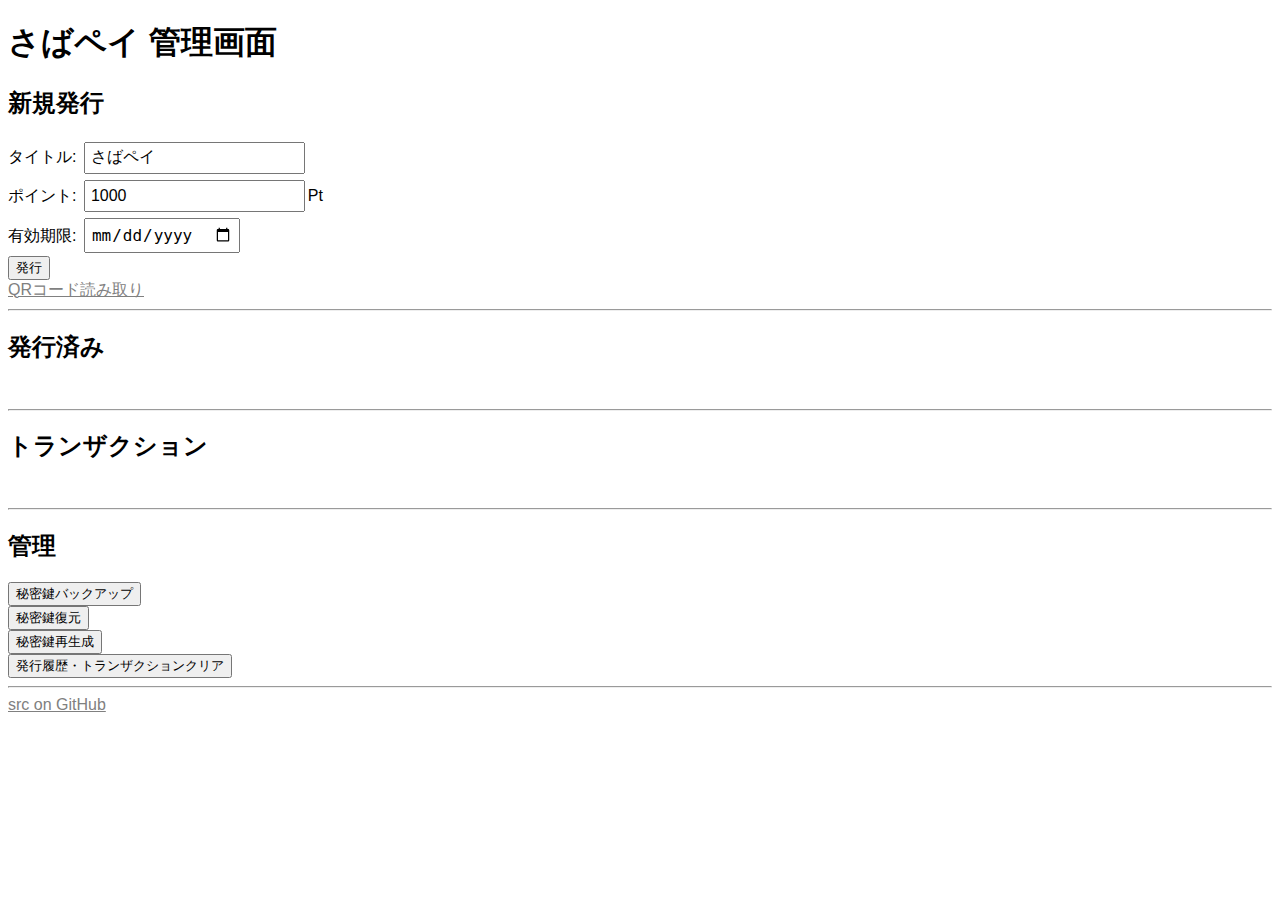
==== admin.html @ 66dc2f48 "change to sabapay" ====
<!DOCTYPE html><html lang="ja"><head><meta charset="utf-8"><meta name="viewport" content="width=device-width"><link rel="icon" href="data:">
<title>さばペイ 管理画面</title>
</head><body>
<h1>さばペイ 管理画面</h1>

<h2>新規発行</h2>
タイトル: <input id=intitle value="さばペイ"><br>
ポイント: <input id=inpoint value=1000>Pt<br>
有効期限: <input id=invalid type=date><br>
<button id=btn>発行</button><br>
<a href=https://code4fukui.github.io/qrlink-reader/>QRコード読み取り</a><br>
<div id=qr></div>

<hr>
<h2>発行済み</h2><br>
<div id=divlist></div>

<hr>
<h2>トランザクション</h2><br>
<div id=divlist2></div>

<hr>
<h2>管理</h2>
<button id=btnprikey>秘密鍵バックアップ</button><br>
<button id=btnprikey_recover>秘密鍵復元</button><br>
<button id=btnprikey_clear>秘密鍵再生成</button><br>
<button id=btndata_clear>発行履歴・トランザクションクリア</button><br>

<script type="module">
import * as sec from "https://code4fukui.github.io/sec.js/sec.js";
import { QRCode } from "https://js.sabae.cc/QRCode.js";
import { Base64URL } from "https://code4fukui.github.io/Base64URL/Base64URL.js";
import { TAI64N } from "https://code4fukui.github.io/TAI64N-es/TAI64N.js";
import { Day, DateTime } from "https://js.sabae.cc/DateTime.js";
import { CBOR } from "https://js.sabae.cc/CBOR.js";
import { json2table } from "./json2table.js";
import { indexStorage, db, dbtr } from "./db.js";

let prikey = Base64URL.decode(await indexStorage.getItem("prikey") || Base64URL.encode(sec.prikey()));
await indexStorage.setItem("prikey", Base64URL.encode(prikey));
console.log(prikey);
let pubkey = sec.pubkey(prikey);

invalid.value = new Day().dayAfter(365);

const showItems = async (divlist, db) => {
  const items = await db.getAll();
  console.log(items);
  divlist.innerHTML = "";
  divlist.appendChild(json2table(items, (td, name, value, item) => {
    if (name == "id") {
      const a = document.createElement("a");
      td.appendChild(a);
      a.href = makeQRURL(item);
      a.textContent = value;
      return true;
    } else if (value instanceof Uint8Array && value.length == 12) { // TAI64N
      const d = TAI64N.toDate(value);
      td.textContent = new DateTime(d).toString();
      return true;
    }
    return false;
  }));
};
showItems(divlist, db);
showItems(divlist2, dbtr);

const makeURL = (qrdata) => {
  const url0 = location.href;
  const url = url0.substring(0, url0.lastIndexOf("/") + 1);
  console.log(url0, url);
  return url + "?q=" + Base64URL.encode(qrdata);
};

const makeQRURL = (data) => {
  const cbor = CBOR.encode(data);
  const sig = sec.sign(prikey, cbor);
  const qrdata = CBOR.encode([cbor, sig]);
  const url = makeURL(qrdata);
  return url;
};

btn.onclick = async () => {
  const issue = TAI64N.now();
  const d = new Day(invalid.value).dayAfter(1);
  const dt = new DateTime(d);
  const valid = TAI64N.encode(new Date(dt.getTime()));
  const point = parseInt(inpoint.value);
  const title = intitle.value;
  const data = { title, point, issue, valid };

  data.id = await db.add(data);
  const tr = {
    issue,
    title,
    memberid: data.id,
    point,
    dpoint: point,
    valid,
  };
  await dbtr.add(tr);

  const url = makeQRURL(data);
  qr.innerHTML = "";
  const a = document.createElement("a");
  a.href = url;
  a.appendChild(new QRCode(url));
  qr.appendChild(a);

  await showItems(divlist, db);
  await showItems(divlist2, dbtr);
};

btnprikey.onclick = () => {
  prompt("秘密鍵", Base64URL.encode(prikey));
};
btnprikey_recover.onclick = async () => {
  const s = prompt("秘密鍵");
  if (s) {
    await indexStorage.setItem("prikey", s);
    prikey = Base64URL.decode(s);
    pubkey = sec.pubkey(prikey);
  }
};
btnprikey_clear.onclick = async () => {
  if (confirm("秘密鍵を再生成します")) {
    prikey = sec.prikey();
    await indexStorage.setItem("prikey", Base64URL.encode(prikey));
    pubkey = sec.pubkey(prikey);
  }
};

btndata_clear.onclick = async () => {
  if (!confirm("本当に消しちゃっていいですか？")) return;
  await db.removeAll();
  await dbtr.removeAll();
  await showItems(divlist, db);
  await showItems(divlist2, dbtr);
};
</script>

<hr>
<a href=https://github.com/code4fukui/sabapay>src on GitHub</a><br>

<style>
body {
  font-family: sans-serif;
}
input {
  padding: .3em;
  margin: .2em;
  font-size: 16px;
}
a {
  color: gray !important;
}
table {
  border-collapse: collapse;
}
td, th {
  border: 1px solid black;
  padding: .1em .4em;
}
</style>
</body><html>
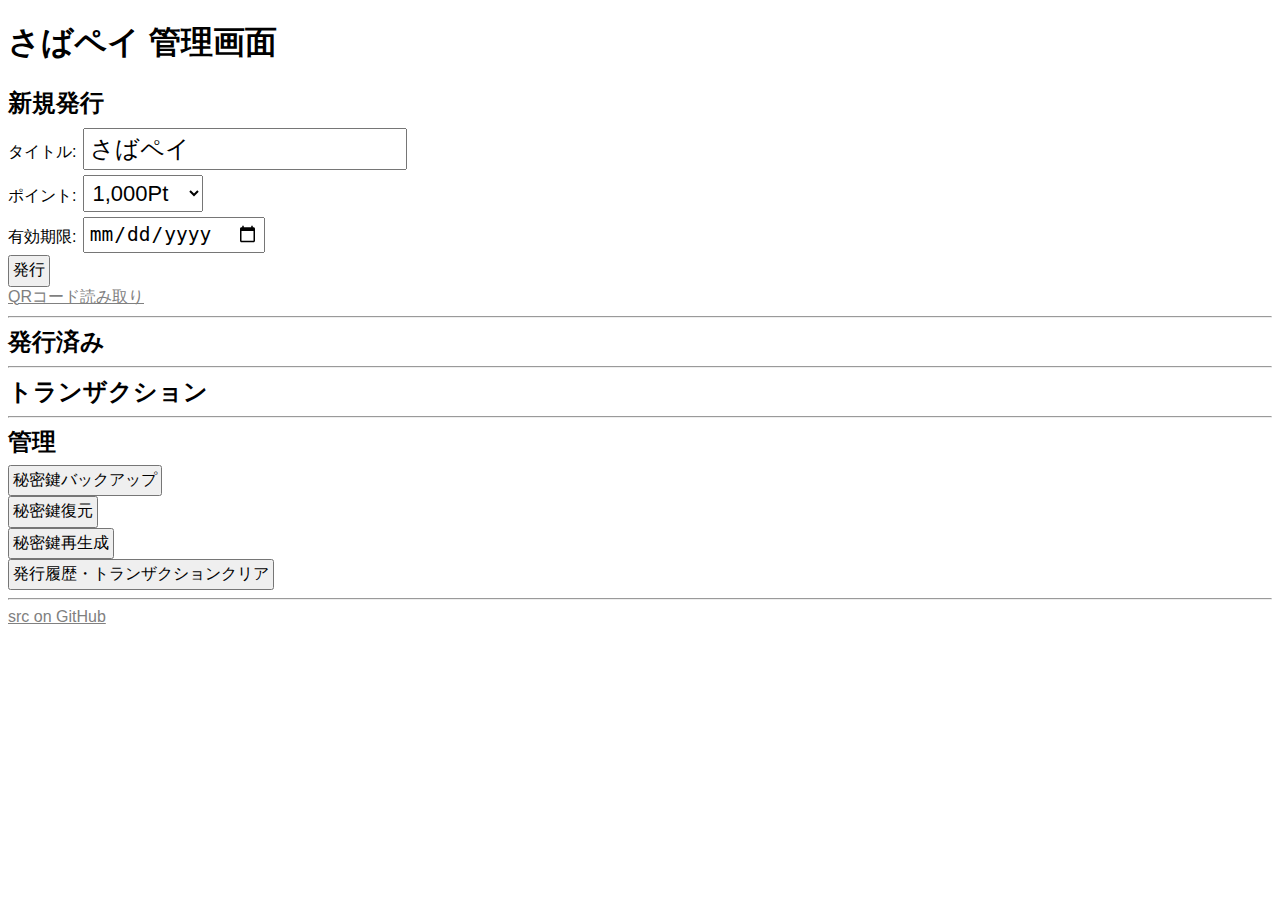
==== commit 0b56edd1: "fix style" ====
--- a/admin.html
+++ b/admin.html
@@ -1,22 +1,29 @@
 <!DOCTYPE html><html lang="ja"><head><meta charset="utf-8"><meta name="viewport" content="width=device-width"><link rel="icon" href="data:">
 <title>さばペイ 管理画面</title>
+<link rel="stylesheet" href="style.css">
 </head><body>
 <h1>さばペイ 管理画面</h1>
 
 <h2>新規発行</h2>
 タイトル: <input id=intitle value="さばペイ"><br>
-ポイント: <input id=inpoint value=1000>Pt<br>
+ポイント: <select id=seladd>
+  <option value=1000> 1,000Pt</option>
+  <option value=2000> 2,000Pt</option>
+  <option value=3000> 3,000Pt</option>
+  <option value=5000> 5,000Pt</option>
+  <option value=10000>10,000Pt</option>
+</select><br>
 有効期限: <input id=invalid type=date><br>
 <button id=btn>発行</button><br>
 <a href=https://code4fukui.github.io/qrlink-reader/>QRコード読み取り</a><br>
 <div id=qr></div>
 
 <hr>
-<h2>発行済み</h2><br>
+<h2>発行済み</h2>
 <div id=divlist></div>
 
 <hr>
-<h2>トランザクション</h2><br>
+<h2>トランザクション</h2>
 <div id=divlist2></div>
 
 <hr>
@@ -85,7 +92,7 @@
   const d = new Day(invalid.value).dayAfter(1);
   const dt = new DateTime(d);
   const valid = TAI64N.encode(new Date(dt.getTime()));
-  const point = parseInt(inpoint.value);
+  const point = parseInt(seladd.value);
   const title = intitle.value;
   const data = { title, point, issue, valid };
 
@@ -141,25 +148,4 @@
 
 <hr>
 <a href=https://github.com/code4fukui/sabapay>src on GitHub</a><br>
-
-<style>
-body {
-  font-family: sans-serif;
-}
-input {
-  padding: .3em;
-  margin: .2em;
-  font-size: 16px;
-}
-a {
-  color: gray !important;
-}
-table {
-  border-collapse: collapse;
-}
-td, th {
-  border: 1px solid black;
-  padding: .1em .4em;
-}
-</style>
 </body><html>
--- a/style.css
+++ b/style.css
@@ -0,0 +1,47 @@
+body {
+  font-family: sans-serif;
+  -webkit-text-size-adjust: 100%;
+}
+h2 {
+  margin: .3em 0;
+  padding: 0;
+}
+table {
+  display: inline-block;
+  border-collapse: collapse;
+}
+#main {
+  margin: 1em 0;
+  border-collapse: collapse;
+}
+td, th {
+  border: 1px solid black;
+  padding: .2em .8em;
+  font-size: 16px;
+}
+input {
+  padding: .2em;
+  margin: .1em;
+  font-size: 14px;
+}
+select {
+  padding: .2em;
+  margin: .1em;
+  font-size: 22px;
+}
+button {
+  font-size: 16px;
+  padding: .2em;
+}
+input {
+  font-size: 150%;
+}
+a {
+  color: gray !important;
+}
+.min {
+  font-size: 13px;
+}
+#btnclear {
+  margin: .5em;
+}
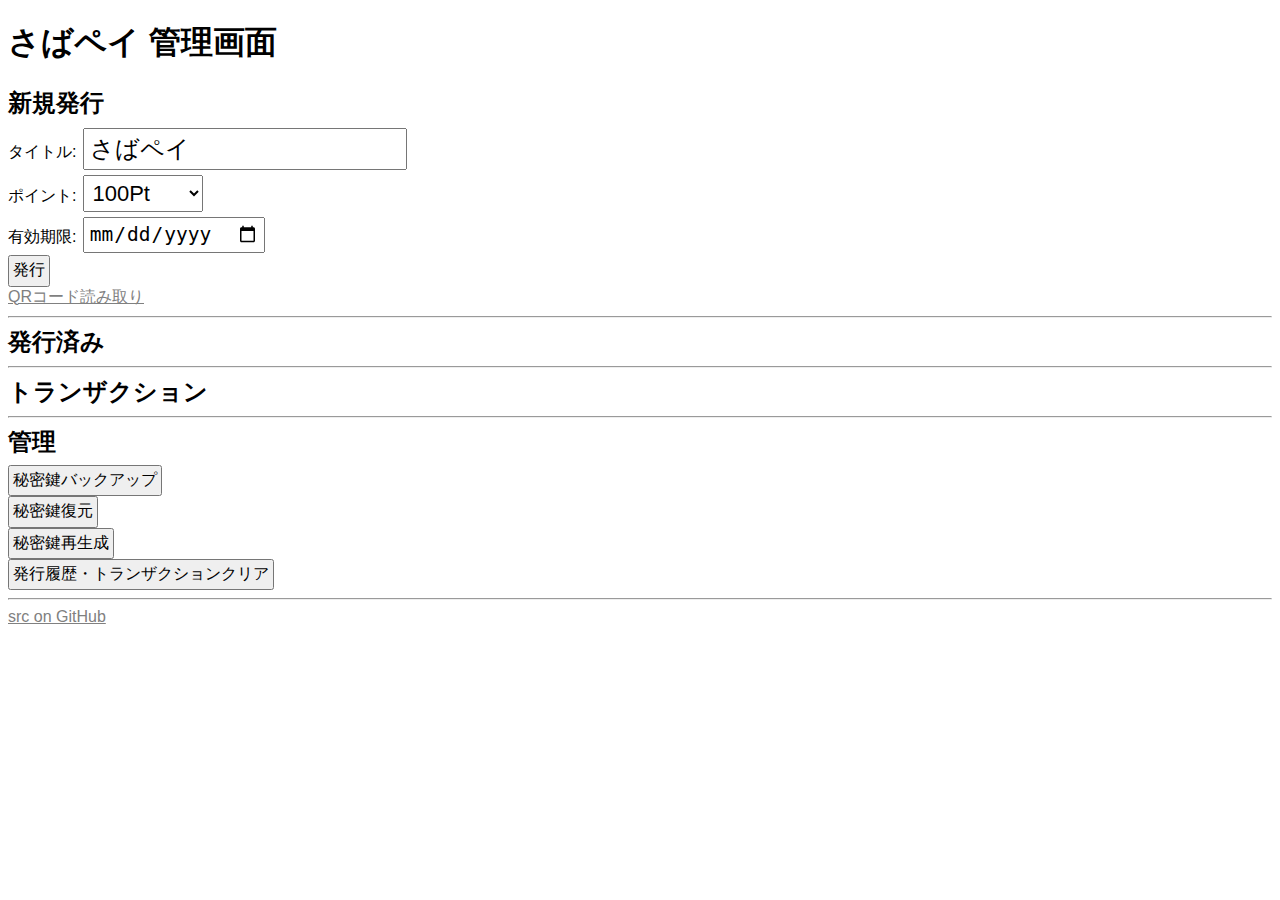
==== commit e1bc6871: "add small point" ====
--- a/admin.html
+++ b/admin.html
@@ -7,6 +7,8 @@
 <h2>新規発行</h2>
 タイトル: <input id=intitle value="さばペイ"><br>
 ポイント: <select id=seladd>
+  <option value=100>   100Pt</option>
+  <option value=500>   500Pt</option>
   <option value=1000> 1,000Pt</option>
   <option value=2000> 2,000Pt</option>
   <option value=3000> 3,000Pt</option>
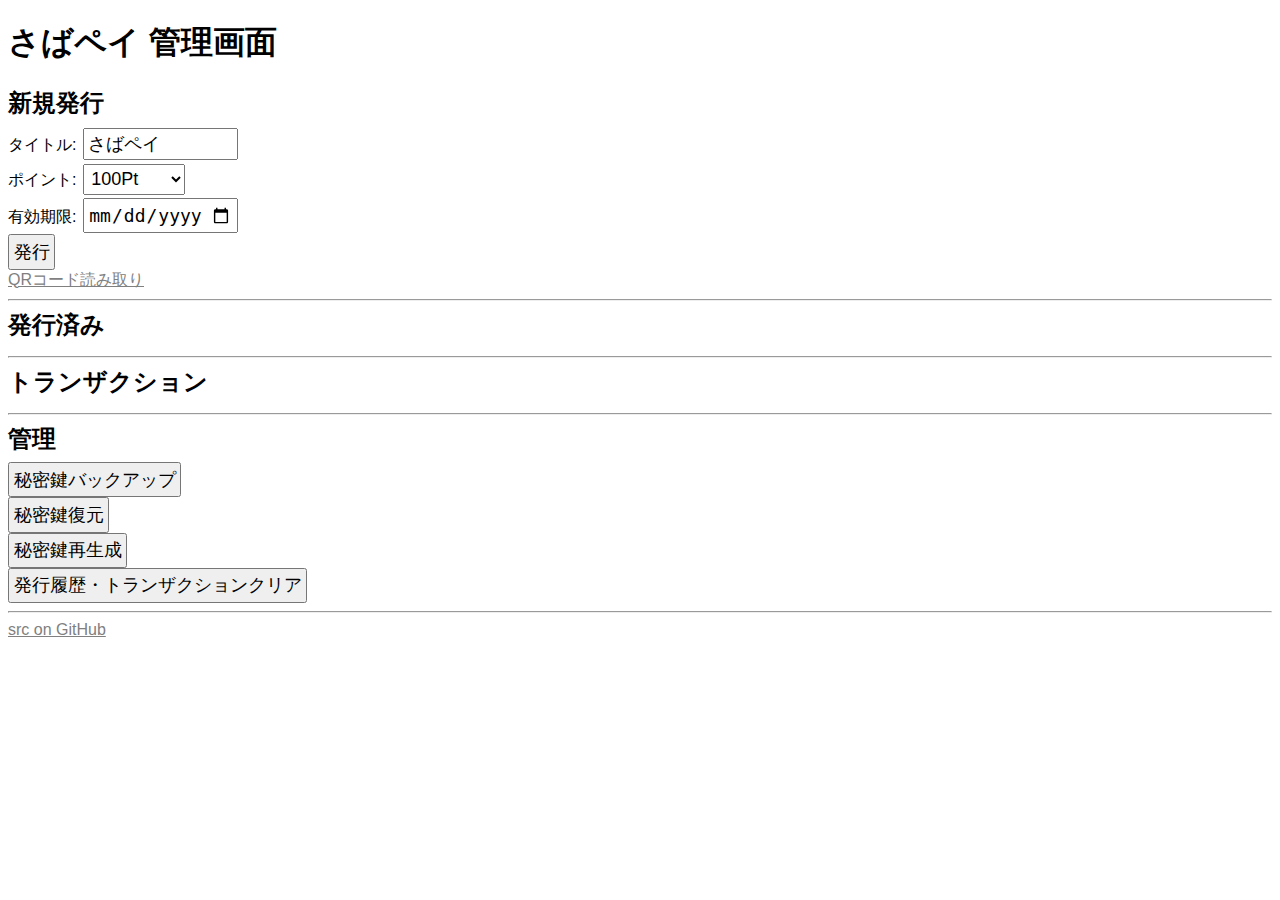
==== commit 68261f97: "fix style" ====
--- a/admin.html
+++ b/admin.html
@@ -22,11 +22,11 @@
 
 <hr>
 <h2>発行済み</h2>
-<div id=divlist></div>
+<div id=divlist class=tablec></div>
 
 <hr>
 <h2>トランザクション</h2>
-<div id=divlist2></div>
+<div id=divlist2 class=tablec></div>
 
 <hr>
 <h2>管理</h2>
@@ -44,6 +44,7 @@
 import { CBOR } from "https://js.sabae.cc/CBOR.js";
 import { json2table } from "./json2table.js";
 import { indexStorage, db, dbtr } from "./db.js";
+import { tai64n2string } from "./tai64n2string.js";
 
 let prikey = Base64URL.decode(await indexStorage.getItem("prikey") || Base64URL.encode(sec.prikey()));
 await indexStorage.setItem("prikey", Base64URL.encode(prikey));
@@ -64,8 +65,7 @@
       a.textContent = value;
       return true;
     } else if (value instanceof Uint8Array && value.length == 12) { // TAI64N
-      const d = TAI64N.toDate(value);
-      td.textContent = new DateTime(d).toString();
+      td.textContent = tai64n2string(value);
       return true;
     }
     return false;
--- a/style.css
+++ b/style.css
@@ -9,6 +9,10 @@
 table {
   display: inline-block;
   border-collapse: collapse;
+}
+.tablec {
+  width: 100%;
+  overflow: scroll;
 }
 #main {
   margin: 1em 0;
@@ -22,19 +26,21 @@
 input {
   padding: .2em;
   margin: .1em;
-  font-size: 14px;
+  font-size: 18px;
+  width: 8em;
+}
+input[type=date] {
+  font-size: 18px;
+  width: 8em;
 }
 select {
   padding: .2em;
   margin: .1em;
-  font-size: 22px;
+  font-size: 18px;
 }
 button {
-  font-size: 16px;
+  font-size: 18px;
   padding: .2em;
-}
-input {
-  font-size: 150%;
 }
 a {
   color: gray !important;
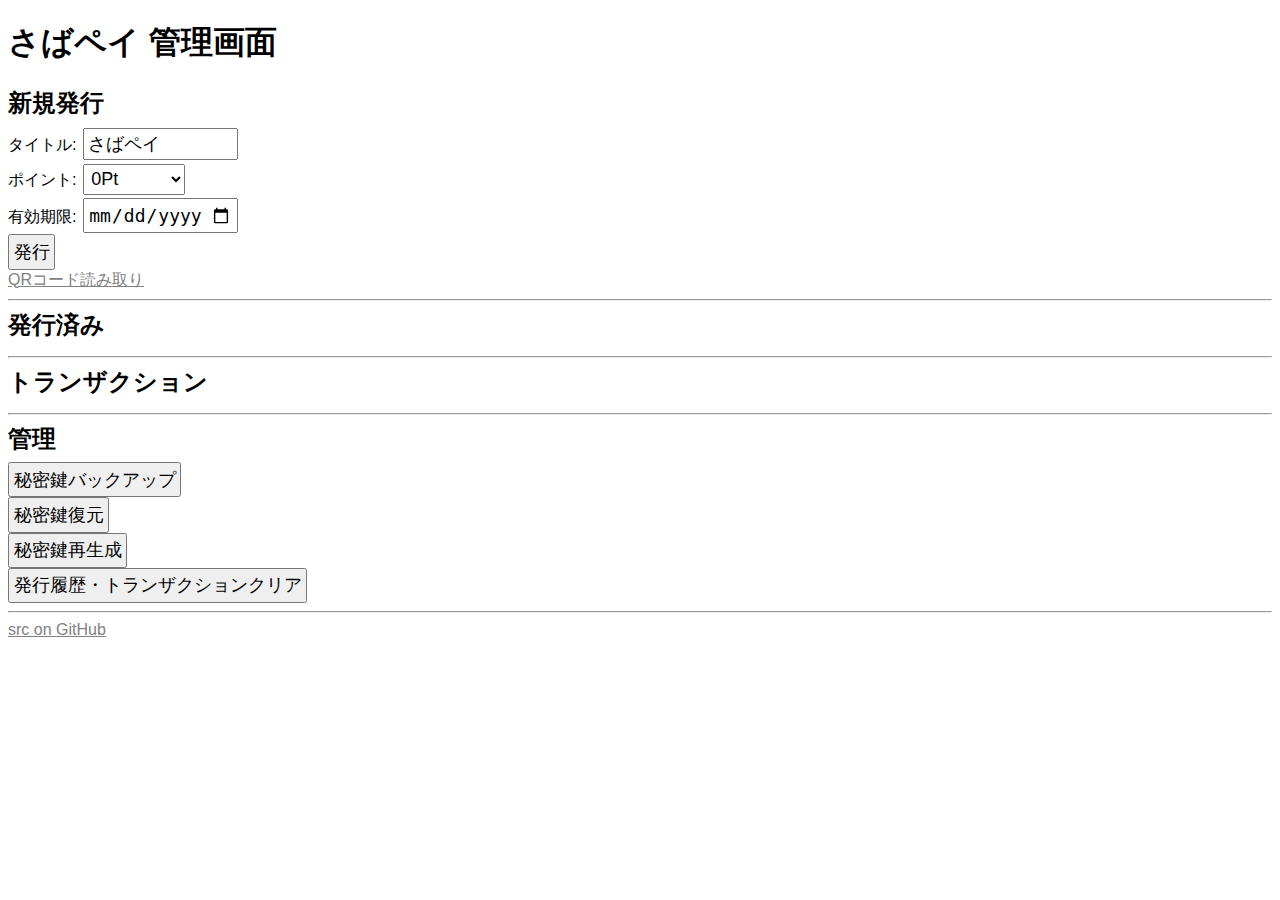
==== commit d26a5177: "edit initial point" ====
--- a/admin.html
+++ b/admin.html
@@ -7,12 +7,13 @@
 <h2>新規発行</h2>
 タイトル: <input id=intitle value="さばペイ"><br>
 ポイント: <select id=seladd>
-  <option value=100>   100Pt</option>
-  <option value=500>   500Pt</option>
-  <option value=1000> 1,000Pt</option>
-  <option value=2000> 2,000Pt</option>
-  <option value=3000> 3,000Pt</option>
-  <option value=5000> 5,000Pt</option>
+  <option value=0>0Pt</option>
+  <option value=100>100Pt</option>
+  <option value=500>500Pt</option>
+  <option value=1000>1,000Pt</option>
+  <option value=2000>2,000Pt</option>
+  <option value=3000>3,000Pt</option>
+  <option value=5000>5,000Pt</option>
   <option value=10000>10,000Pt</option>
 </select><br>
 有効期限: <input id=invalid type=date><br>
